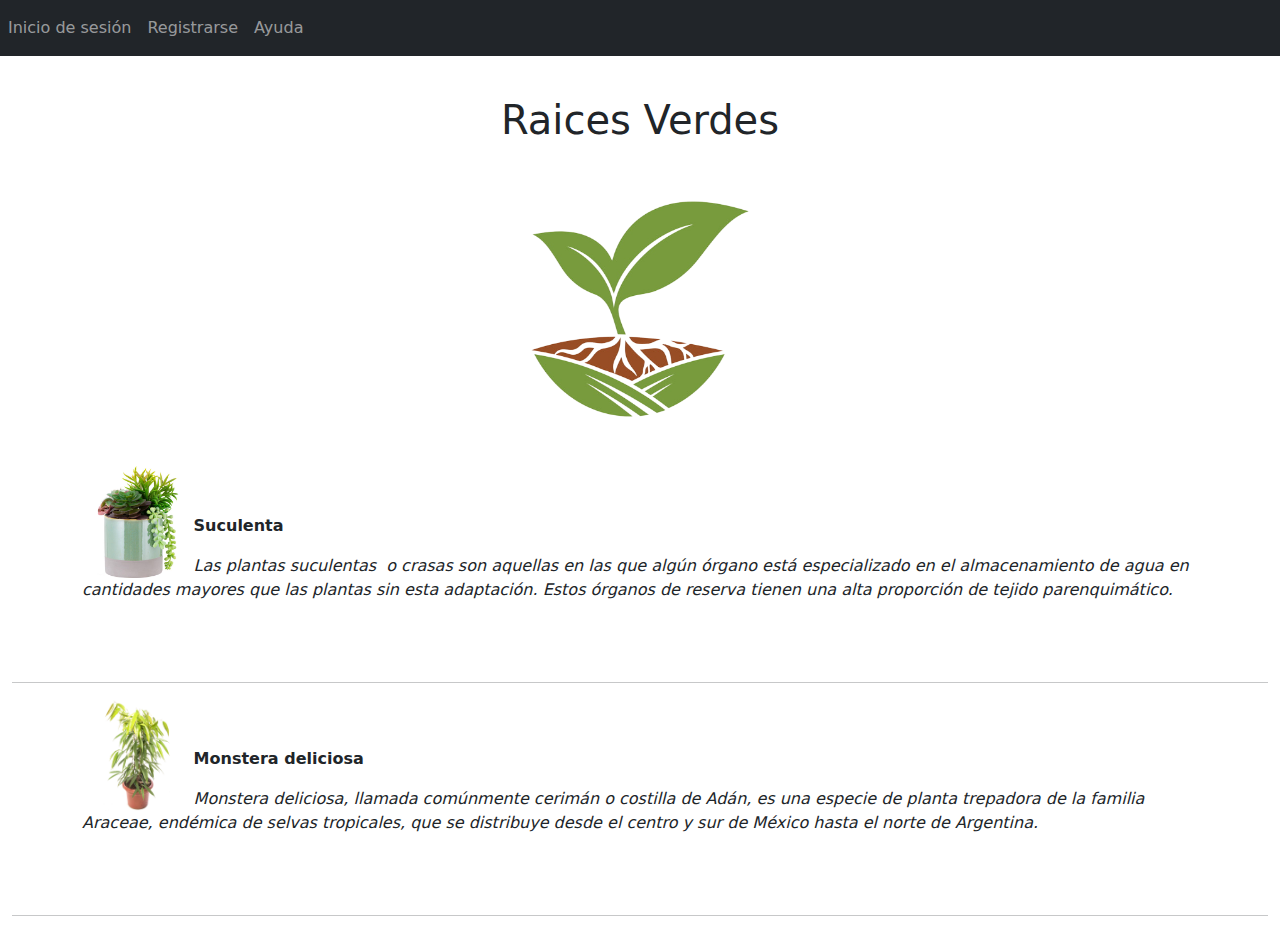
==== index.html @ c64a2c84 "Add files via upload" ====
<!DOCTYPE html>
<html lang="en">

<head>
    <meta charset="UTF-8">
    <meta http-equiv="X-UA-Compatible" content="IE=edge">
    <meta name="viewport" content="width=device-width, initial-scale=1.0">
    <title>Raices Verdes</title>
    <link rel="stylesheet" href="mystyle.css">
    <link rel="stylesheet" href="css/bootstrap.min.css">
    <script src="js/bootstrap.bundle.js"></script>
</head>

<body>

    <div class="container-fluid">
        <nav id="menu1" class="navbar navbar-expand-sm navbar-dark bg-dark fixed-top">
          <!-- enlaces -->
          <ul class="navbar-nav">
            <li class="nav-item">
              <a class="nav-link" href="login.html">Inicio de sesión</a>
            </li>
            <li class="nav-item">
              <a class="nav-link" href="registro.html">Registrarse</a>
            </li>
            <li class="nav-item">
              <a class="nav-link" href="">Ayuda</a>
            </li>
          </ul>
        </nav>
        <br><br><br><br>
    <div><h1>Raices Verdes</h1></div>
    <img src="img/capitalismo.png" alt="..." width="25%" class="rounded mx-auto d-block">
    <div class="container">
        <img src="img/suculenta.jpg" alt="..." width="10%" class="float-start">
        <br><br>
        <p><b>Suculenta</b></p>
        <p><i>Las plantas suculentas ​ o crasas son aquellas en las que algún órgano está especializado en el
                almacenamiento de agua en cantidades mayores que las plantas sin esta adaptación. Estos órganos de
                reserva
                tienen una alta proporción de tejido parenquimático.</i></p>
    </div>
    <br><br>
    <hr>
    <div class="container">
        <img src="img/ficusali.jpg" alt="..." width="10%" class="float-start">
        <br><br>
        <p><b>Monstera deliciosa</b></p>
        <p><i>Monstera deliciosa, llamada comúnmente cerimán o costilla de Adán, es una especie de planta trepadora de
                la familia Araceae, endémica de selvas tropicales, que se distribuye desde el centro y sur de México
                hasta el norte de Argentina.</i></p>
    </div>
    <br><br>
    <hr>
    <div></div>

</body>


</html>
---- mystyle.css ----
body {
    background-color: beige;

}

h1 {
    text-align: center;

}
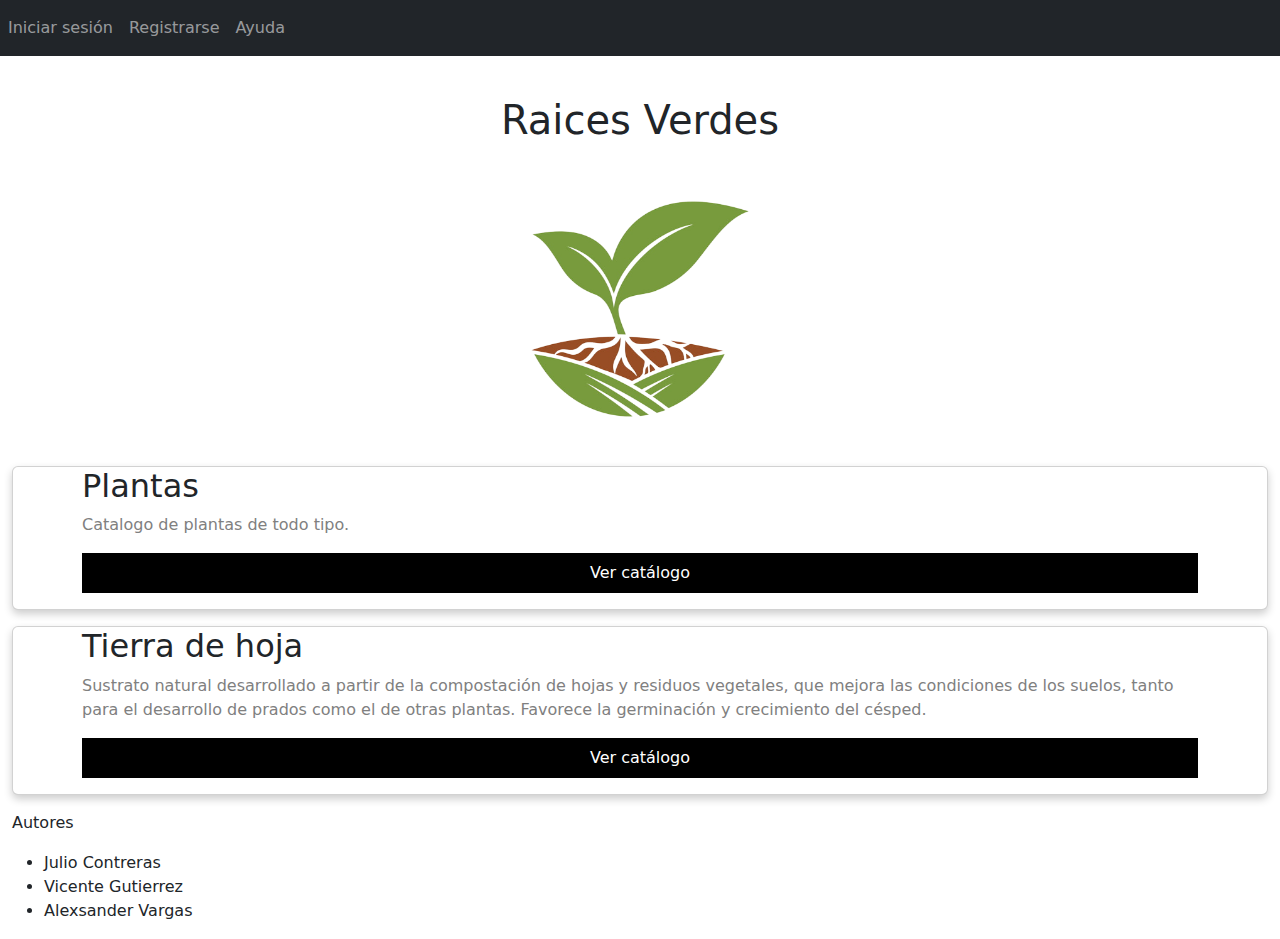
==== commit e683c61b: "Add files via upload" ====
--- a/index.html
+++ b/index.html
@@ -2,57 +2,77 @@
 <html lang="en">
 
 <head>
-    <meta charset="UTF-8">
-    <meta http-equiv="X-UA-Compatible" content="IE=edge">
-    <meta name="viewport" content="width=device-width, initial-scale=1.0">
-    <title>Raices Verdes</title>
-    <link rel="stylesheet" href="mystyle.css">
-    <link rel="stylesheet" href="css/bootstrap.min.css">
-    <script src="js/bootstrap.bundle.js"></script>
+  <meta charset="UTF-8">
+  <meta http-equiv="X-UA-Compatible" content="IE=edge">
+  <meta name="viewport" content="width=device-width, initial-scale=1.0">
+  <title>Raices Verdes</title>
+  <link rel="stylesheet" href="mystyle.css">
+  <link rel="stylesheet" href="css/bootstrap.min.css">
+  <script src="js/bootstrap.bundle.js"></script>
 </head>
 
 <body>
 
-    <div class="container-fluid">
-        <nav id="menu1" class="navbar navbar-expand-sm navbar-dark bg-dark fixed-top">
-          <!-- enlaces -->
-          <ul class="navbar-nav">
-            <li class="nav-item">
-              <a class="nav-link" href="login.html">Inicio de sesión</a>
-            </li>
-            <li class="nav-item">
-              <a class="nav-link" href="registro.html">Registrarse</a>
-            </li>
-            <li class="nav-item">
-              <a class="nav-link" href="">Ayuda</a>
-            </li>
-          </ul>
-        </nav>
-        <br><br><br><br>
-    <div><h1>Raices Verdes</h1></div>
+  <div class="container-fluid">
+    <nav id="menu1" class="navbar navbar-expand-sm navbar-dark bg-dark fixed-top">
+      <!-- enlaces -->
+      <ul class="navbar-nav">
+        <li class="nav-item">
+          <a class="nav-link" href="login.html">Iniciar sesión</a>
+        </li>
+        <li class="nav-item">
+          <a class="nav-link" href="registro.html">Registrarse</a>
+        </li>
+        <li class="nav-item">
+          <a class="nav-link" href="">Ayuda</a>
+        </li>
+      </ul>
+    </nav>
+    <br><br><br><br>
+    <div>
+      <h1>Raices Verdes</h1>
+    </div>
+
     <img src="img/capitalismo.png" alt="..." width="25%" class="rounded mx-auto d-block">
-    <div class="container">
-        <img src="img/suculenta.jpg" alt="..." width="10%" class="float-start">
-        <br><br>
-        <p><b>Suculenta</b></p>
-        <p><i>Las plantas suculentas ​ o crasas son aquellas en las que algún órgano está especializado en el
-                almacenamiento de agua en cantidades mayores que las plantas sin esta adaptación. Estos órganos de
-                reserva
-                tienen una alta proporción de tejido parenquimático.</i></p>
-    </div>
-    <br><br>
-    <hr>
-    <div class="container">
-        <img src="img/ficusali.jpg" alt="..." width="10%" class="float-start">
-        <br><br>
-        <p><b>Monstera deliciosa</b></p>
-        <p><i>Monstera deliciosa, llamada comúnmente cerimán o costilla de Adán, es una especie de planta trepadora de
-                la familia Araceae, endémica de selvas tropicales, que se distribuye desde el centro y sur de México
-                hasta el norte de Argentina.</i></p>
-    </div>
-    <br><br>
-    <hr>
-    <div></div>
+
+
+    <div class="row">
+      <div class="column">
+        <div class="card">
+
+          <div class="container">
+            <h2>Plantas</h2>
+            <p class="title">Catalogo de plantas de todo tipo. </p>
+
+            <p><button class="button" onclick="location.href='ctlogoplantas.html'">Ver catálogo</button></p>
+          </div>
+        </div>
+      </div>
+
+      <div class="column">
+        <div class="card">
+
+          <div class="container">
+            <h2>Tierra de hoja</h2>
+            <p class="title">Sustrato natural desarrollado a partir de la compostación de hojas y residuos vegetales,
+              que mejora las condiciones de los suelos, tanto para el desarrollo de prados como el de otras plantas.
+              Favorece la germinación y crecimiento del césped.</p>
+
+            <p><button class="button" onclick="location.href='ctlogotierra.html'">Ver catálogo</button></p>
+          </div>
+        </div>
+      </div>
+
+<footer>
+  <p>Autores
+<ul> <li>Julio Contreras</li>
+  <li>Vicente Gutierrez</li>
+  <li>Alexsander Vargas</li>
+</ul>
+  </p>
+</footer>
+
+
 
 </body>
 
--- a/mystyle.css
+++ b/mystyle.css
@@ -7,4 +7,58 @@
     text-align: center;
 
 }
-
+html {
+    box-sizing: border-box;
+  }
+  
+  *, *:before, *:after {
+    box-sizing: inherit;
+  }
+  
+  .column {
+    float: left;
+    width: 33.3%;
+    margin-bottom: 16px;
+    padding: 0 8px;
+  }
+  
+  @media screen and (max-width: 650px) {
+    .column {
+      width: 100%;
+      display: block;
+    }
+  }
+  
+  .card {
+    box-shadow: 0 4px 8px 0 rgba(0, 0, 0, 0.2);
+  }
+  
+  .container {
+    padding: 0 16px;
+  }
+  
+  .container::after, .row::after {
+    content: "";
+    clear: both;
+    display: table;
+  }
+  
+  .title {
+    color: grey;
+  }
+  
+  .button {
+    border: none;
+    outline: 0;
+    display: inline-block;
+    padding: 8px;
+    color: white;
+    background-color: #000;
+    text-align: center;
+    cursor: pointer;
+    width: 100%;
+  }
+  
+  .button:hover {
+    background-color: #555;
+  }
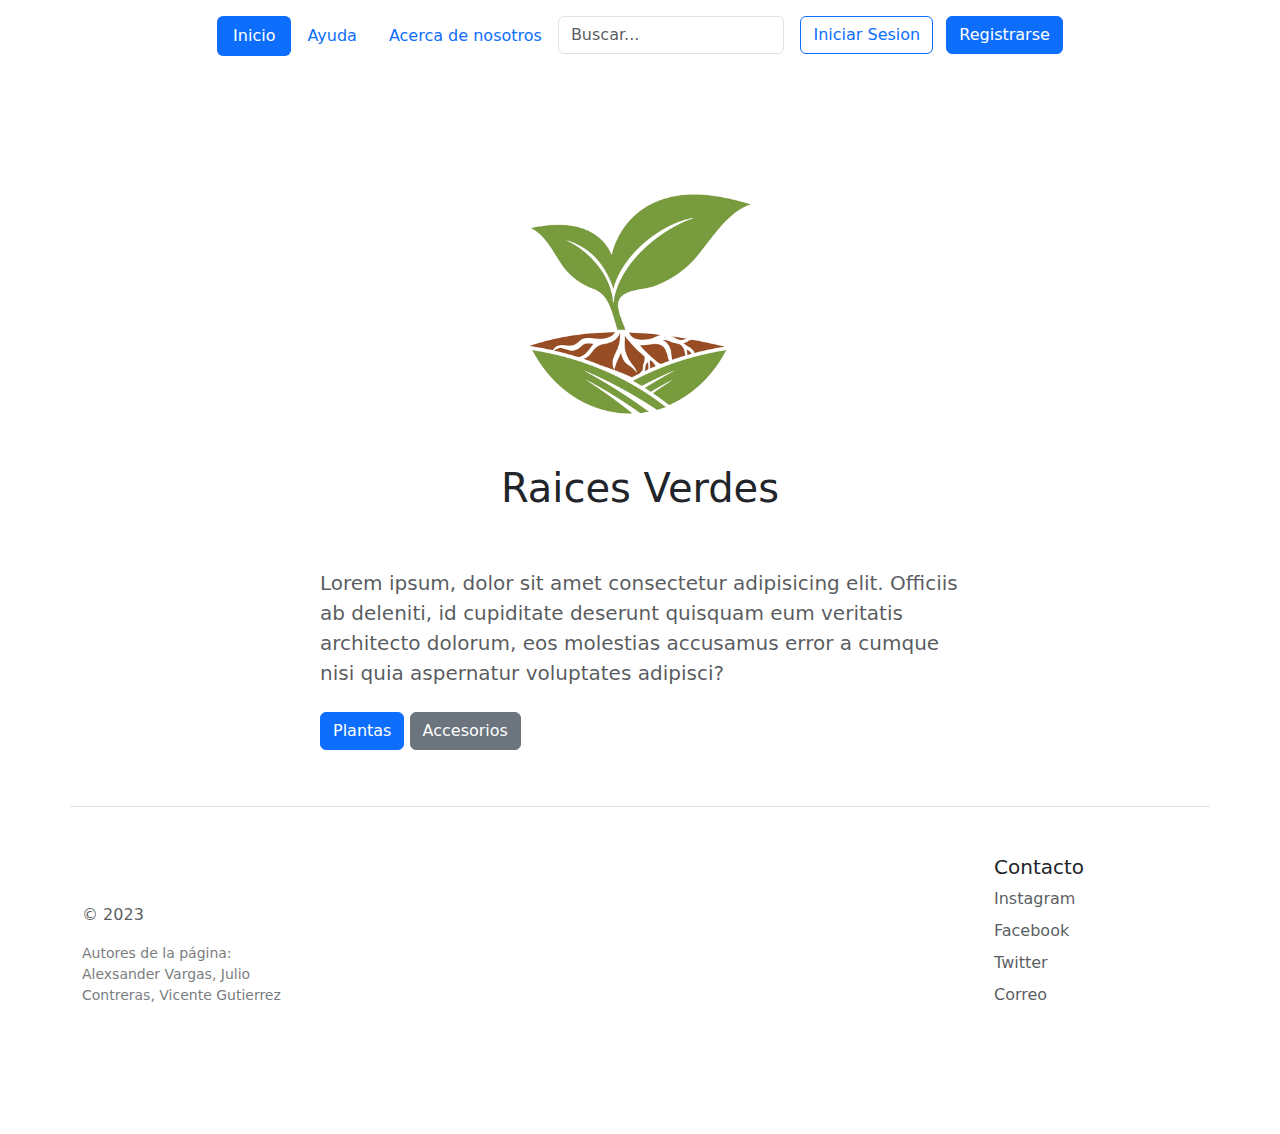
==== commit 45b11cf1: "Add files via upload" ====
--- a/index.html
+++ b/index.html
@@ -12,67 +12,67 @@
 </head>
 
 <body>
-
-  <div class="container-fluid">
-    <nav id="menu1" class="navbar navbar-expand-sm navbar-dark bg-dark fixed-top">
-      <!-- enlaces -->
-      <ul class="navbar-nav">
-        <li class="nav-item">
-          <a class="nav-link" href="login.html">Iniciar sesión</a>
-        </li>
-        <li class="nav-item">
-          <a class="nav-link" href="registro.html">Registrarse</a>
-        </li>
-        <li class="nav-item">
-          <a class="nav-link" href="">Ayuda</a>
-        </li>
+  <div class="container">
+    <header class="d-flex justify-content-center py-3">
+      <ul class="nav nav-pills">
+        <li class="nav-item"><a href="#" class="nav-link active" aria-current="page">Inicio</a></li>
+        <li class="nav-item"><a href="ayuda.html" class="nav-link">Ayuda</a></li>
+        <li class="nav-item"><a href="acercade.html" class="nav-link">Acerca de nosotros</a></li>
+        <form>
+          <input type="search" class="form-control" placeholder="Buscar...">
+        </form>
       </ul>
-    </nav>
-    <br><br><br><br>
-    <div>
-      <h1>Raices Verdes</h1>
-    </div>
-
-    <img src="img/capitalismo.png" alt="..." width="25%" class="rounded mx-auto d-block">
+      <div class="col-md-3 text-end">
+        <a href="login.html" class="btn btn-outline-primary me-2">Iniciar Sesion</a>
+        <a href="registro.html" class="btn btn-primary">Registrarse</a>
+      </div>
+    </header>
+  </div>
 
 
-    <div class="row">
-      <div class="column">
-        <div class="card">
-
-          <div class="container">
-            <h2>Plantas</h2>
-            <p class="title">Catalogo de plantas de todo tipo. </p>
-
-            <p><button class="button" onclick="location.href='ctlogoplantas.html'">Ver catálogo</button></p>
-          </div>
-        </div>
-      </div>
-
-      <div class="column">
-        <div class="card">
-
-          <div class="container">
-            <h2>Tierra de hoja</h2>
-            <p class="title">Sustrato natural desarrollado a partir de la compostación de hojas y residuos vegetales,
-              que mejora las condiciones de los suelos, tanto para el desarrollo de prados como el de otras plantas.
-              Favorece la germinación y crecimiento del césped.</p>
-
-            <p><button class="button" onclick="location.href='ctlogotierra.html'">Ver catálogo</button></p>
-          </div>
-        </div>
-      </div>
-
-<footer>
-  <p>Autores
-<ul> <li>Julio Contreras</li>
-  <li>Vicente Gutierrez</li>
-  <li>Alexsander Vargas</li>
-</ul>
-  </p>
-</footer>
 
 
+  <br><br><br>
+  <div class="col-lg-6 col-md-8 mx-auto">
+    <img src="img/capitalismo.png" alt="..." width="50%" class="rounded mx-auto d-block">
+    <h1 class="fw-light">Raices Verdes</h1><br><br>
+    <p class="lead text-body-secondary">Lorem ipsum, dolor sit amet consectetur adipisicing elit. Officiis ab deleniti,
+      id cupiditate deserunt quisquam eum veritatis architecto dolorum, eos molestias accusamus error a cumque nisi quia
+      aspernatur voluptates adipisci?</p>
+    <p>
+      <a href="plantas.html" class="btn btn-primary my-2">Plantas</a>
+      <a href="accesorios.html" class="btn btn-secondary my-2">Accesorios</a>
+    </p>
+  </div>
+
+  <div class="container">
+    <footer class="row row-cols-1 row-cols-sm-2 row-cols-md-5 py-5 my-5 border-top">
+      <div class="col mb-3">
+        <a href="/" class="d-flex align-items-center mb-3 link-body-emphasis text-decoration-none">
+          <svg class="bi me-2" width="40" height="32">
+            <use xlink:href="#bootstrap"></use>
+          </svg>
+        </a>
+        <p class="text-body-secondary">© 2023</p>
+        <p class="small opacity">Autores de la página: Alexsander Vargas, Julio Contreras, Vicente Gutierrez</p>
+      </div>
+      <div class="col mb-3">
+      </div>
+      <div class="col mb-3">
+      </div>
+      <div class="col mb-3">
+      </div>
+      <div class="col mb-3">
+        <h5>Contacto</h5>
+        <ul class="nav flex-column">
+          <li class="nav-item mb-2"><a href="#" class="nav-link p-0 text-body-secondary">Instagram</a></li>
+          <li class="nav-item mb-2"><a href="#" class="nav-link p-0 text-body-secondary">Facebook</a></li>
+          <li class="nav-item mb-2"><a href="#" class="nav-link p-0 text-body-secondary">Twitter</a></li>
+          <li class="nav-item mb-2"><a href="#" class="nav-link p-0 text-body-secondary">Correo</a></li>
+        </ul>
+      </div>
+    </footer>
+  </div>
 
 </body>
 
--- a/mystyle.css
+++ b/mystyle.css
@@ -62,3 +62,35 @@
   .button:hover {
     background-color: #555;
   }
+
+
+
+  .footer {
+
+    position: fixed;
+    left: 0;
+    bottom: 0;
+    width: 100%;
+    background-color: bisque;
+    color: blue;
+    text-align: center;
+
+  }
+
+  .center{
+
+      text-align: center!important;
+  }
+
+  small{
+
+    font-size: 12px!important;
+
+  }
+
+  .opacity{
+
+    opacity: 0.60;
+
+  }
+
